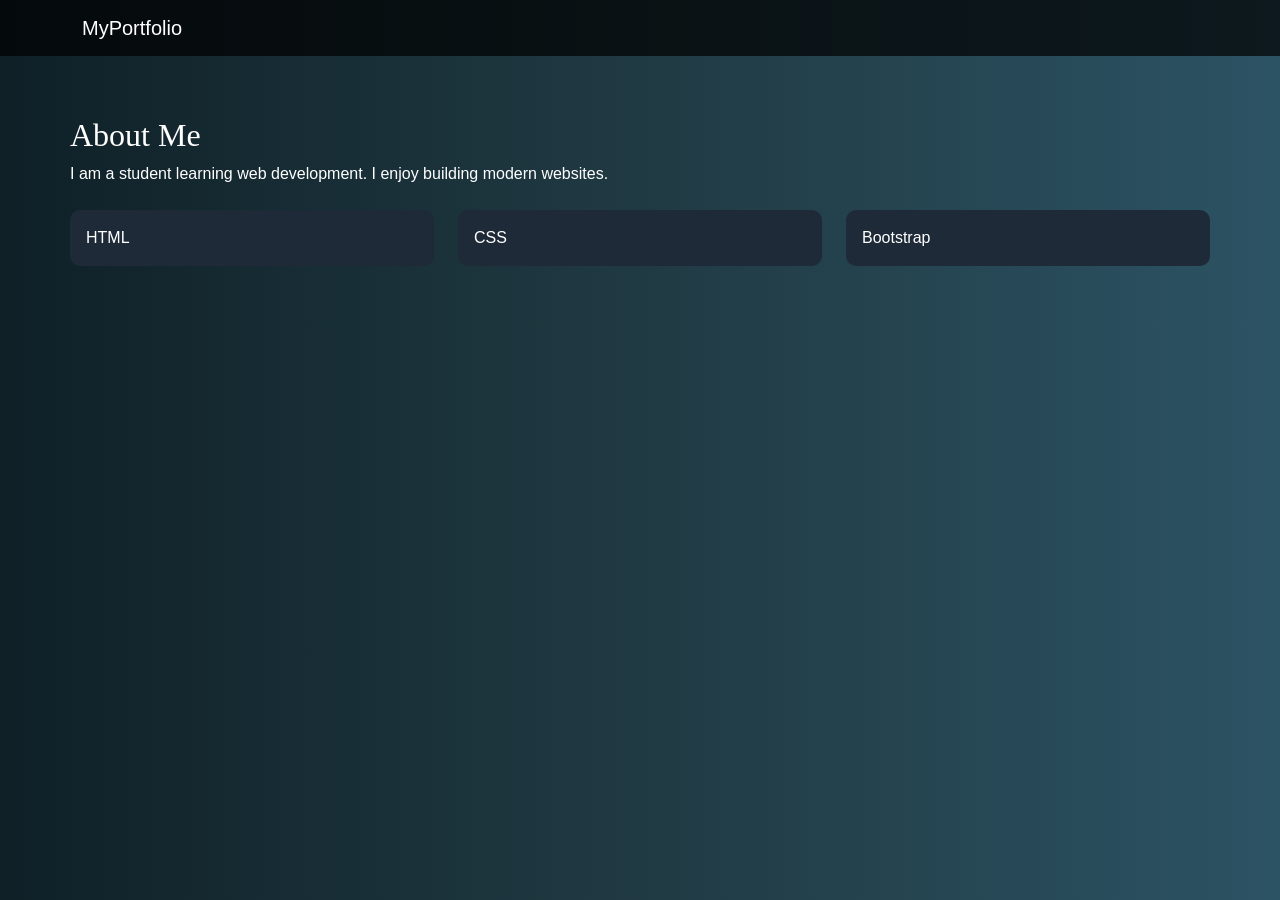
==== about.html @ c3f6dda9 "Add files via upload" ====
<!DOCTYPE html>
<html>
<head>
<title>About</title>

<link href="https://cdn.jsdelivr.net/npm/bootstrap@5.3.0/dist/css/bootstrap.min.css" rel="stylesheet">
<link rel="stylesheet" href="style.css">
</head>

<body>

<nav class="navbar navbar-dark">
<div class="container">
<a class="navbar-brand" href="index.html">MyPortfolio</a>
</div>
</nav>

<section class="section container">
<h2>About Me</h2>
<p>I am a student learning web development. I enjoy building modern websites.</p>

<div class="row mt-4">
<div class="col-md-4"><div class="card p-3">HTML</div></div>
<div class="col-md-4"><div class="card p-3">CSS</div></div>
<div class="col-md-4"><div class="card p-3">Bootstrap</div></div>
</div>

</section>

</body>
</html>
---- style.css ----
body {
    font-family: 'Poppins', sans-serif;
    background: linear-gradient(to right, #0f2027, #203a43, #2c5364);
    color: white;
}

h1, h2 {
    font-family: 'Playfair Display', serif;
}

.navbar {
    background: rgba(0,0,0,0.7);
}

.section {
    padding: 60px 0;
}

.card {
    background: #1e2a38;
    border: none;
    border-radius: 10px;
    color: white;
    transition: 0.3s;
}

.card:hover {
    transform: scale(1.05);
}

.btn-custom {
    background: #c8a97e;
    border: none;
    color: black;
}

.btn-custom:hover {
    background: white;
}
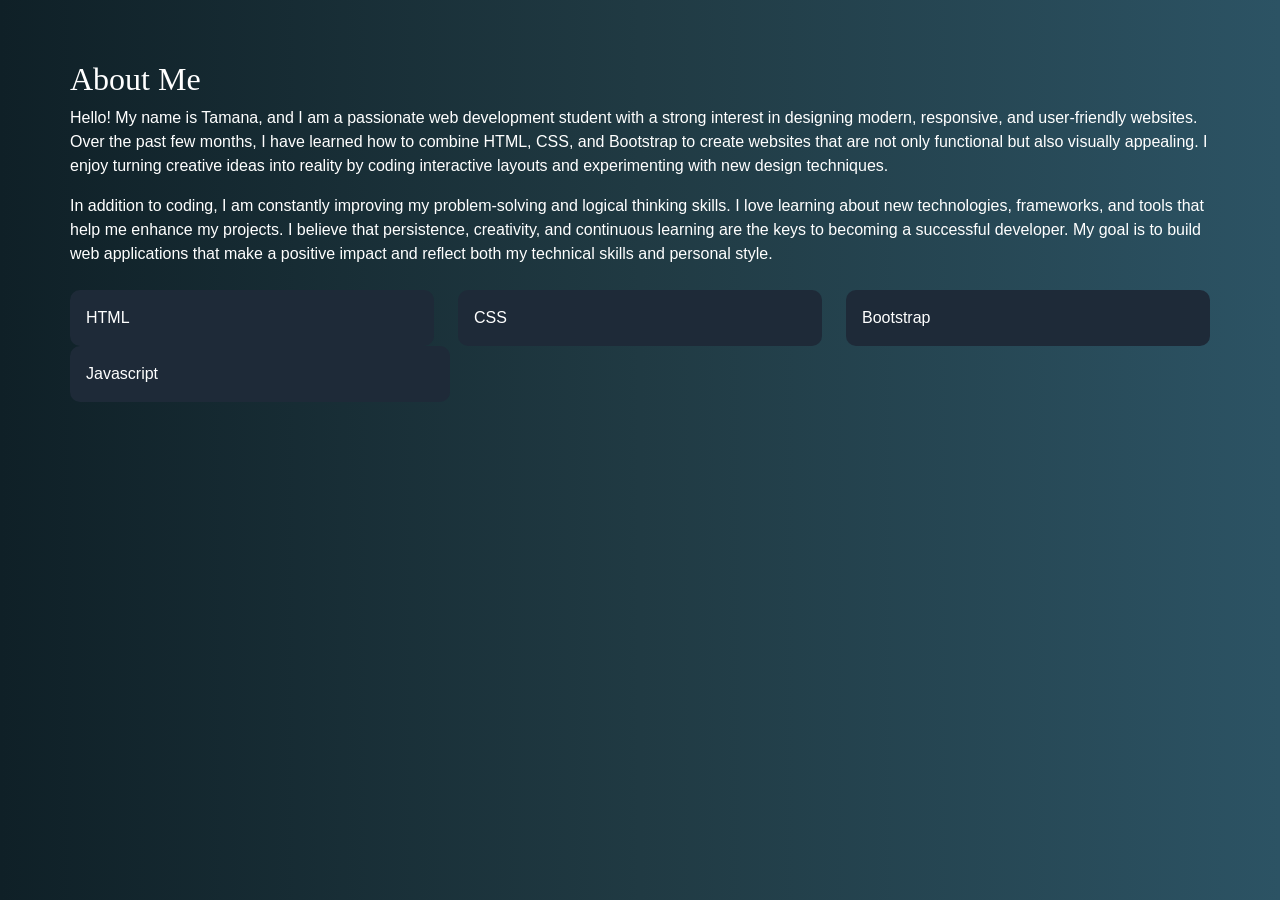
==== commit 33d5f264: "Enhance About Me section with personal details Added detailed personal introduction and skills secti" ====
--- a/about.html
+++ b/about.html
@@ -8,24 +8,25 @@
 </head>
 
 <body>
-
-<nav class="navbar navbar-dark">
-<div class="container">
-<a class="navbar-brand" href="index.html">MyPortfolio</a>
-</div>
-</nav>
-
 <section class="section container">
 <h2>About Me</h2>
-<p>I am a student learning web development. I enjoy building modern websites.</p>
+<p>
+Hello! My name is Tamana, and I am a passionate web development student with a strong interest in designing modern, responsive, and user-friendly websites. Over the past few months, I have learned how to combine HTML, CSS, and Bootstrap to create websites that are not only functional but also visually appealing. I enjoy turning creative ideas into reality by coding interactive layouts and experimenting with new design techniques.
+</p>
+
+<p>
+In addition to coding, I am constantly improving my problem-solving and logical thinking skills. I love learning about new technologies, frameworks, and tools that help me enhance my projects. I believe that persistence, creativity, and continuous learning are the keys to becoming a successful developer. My goal is to build web applications that make a positive impact and reflect both my technical skills and personal style.
+</p>
 
 <div class="row mt-4">
 <div class="col-md-4"><div class="card p-3">HTML</div></div>
 <div class="col-md-4"><div class="card p-3">CSS</div></div>
 <div class="col-md-4"><div class="card p-3">Bootstrap</div></div>
 </div>
+<div class="col-md-4"><div class="card p-3">Javascript</div></div>
+</section>
 
 </section>
 
 </body>
-</html>+</html>
